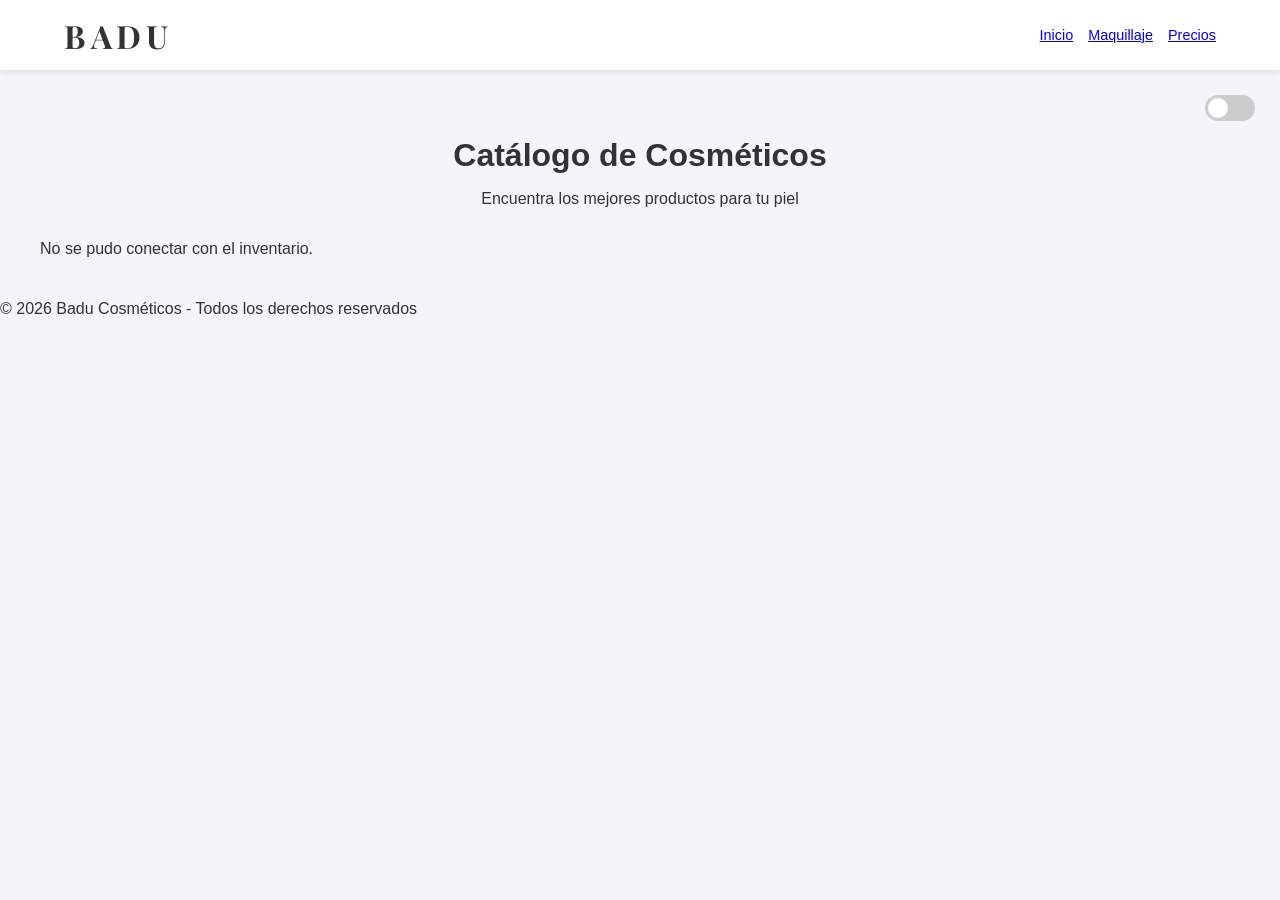
==== index.html @ a8e33970 "Primer versión de Badu Cosméticos" ====
<!DOCTYPE html>
<html lang="es">
<head>
    <meta charset="UTF-8">
    <meta name="viewport" content="width=device-width, initial-scale=1.0">
    <title>Badu Cosméticos</title>
    <link href="https://fonts.googleapis.com/css2?family=Playfair+Display:wght@700&family=Poppins:wght@300;400&display=swap" rel="stylesheet">
    <link rel="stylesheet" href="style.css">
    <link rel="icon" type="image/x-icon" href="favicon.ico">
</head>
<body>

    <nav class="navbar">
        <div class="logo"><strong>BADU</strong></div>
        <ul class="enlaces">
            <li><a href="index.html">Inicio</a></li>
            <li><a href="maquillaje.html">Maquillaje</a></li>
            <li><a href="#">Precios</a></li>
        </ul>
    </nav>

    <main>
        <div class="contenedor-toggle">
            <div id="toggle-btn" class="toggle-circle"></div>
        </div>

        <header>
            <h1>Catálogo de Cosméticos</h1>
            <p>Encuentra los mejores productos para tu piel</p>
        </header>

        <div id="contenedor-productos" class="contenedor-productos">
    <p>Cargando catálogo...</p>
</div>
    </main>

    <footer>
        <p>&copy; 2026 Badu Cosméticos - Todos los derechos reservados</p>
    </footer>

    <script src="script.js"></script>
</body>
</html>
---- style.css ----
/* Contenedor para ubicar el botón a la derecha */
.contenedor-toggle {
    display: flex;
    justify-content: flex-end;
    margin-bottom: 0px; /* Quitamos el espacio de abajo */
    padding: 5px;       /* Reducimos el espacio interno */
}
header {
    margin-top: -10px; /* Un truco: margen negativo para subirlo un pelo más */
    text-align: center;
}

header h1 {
    margin-bottom: 5px; /* Reduce el espacio entre el título y el catálogo */
}

/* El cuerpo del interruptor */
.toggle-circle {
    width: 50px;
    height: 26px;
    background-color: #ccc; /* Gris cuando está apagado */
    border-radius: 50px;
    position: relative;
    cursor: pointer;
    transition: 0.4s;
}

/* La bolita blanca que se mueve */
.toggle-circle::before {
    content: "";
    position: absolute;
    width: 20px;
    height: 20px;
    border-radius: 50%;
    top: 3px;
    left: 3px;
    background-color: white;
    transition: 0.4s;
}

/* CUANDO SE ACTIVA EL MODO OSCURO */
body.dark-mode {
    background-color: #1a1a1a;
    color: white;
}

/* Cambia el color del fondo del botón a verde */
body.dark-mode .toggle-circle {
    background-color: #2ecc71;
}

/* Mueve la bolita a la derecha */
body.dark-mode .toggle-circle::before {
    transform: translateX(24px);
}
/* 1. CONFIGURACIÓN GENERAL Y MODO OSCURO */
:root {
    --bg-color: #f4f4f9;
    --text-color: #333;
}

body.dark-mode {
    --bg-color: #121212;
    --text-color: #f4f4f9;
}

body {
    background-color: var(--bg-color);
    color: var(--text-color);
    font-family: sans-serif;
    margin: 0;
    transition: background-color 0.3s;
}

/* Ajuste de la Navbar para que no se amontone */
.navbar {
    display: flex;
    justify-content: space-between;
    align-items: center;
    background-color: #ffffff;
    padding: 10px 5%; /* Reducimos el padding vertical */
    box-shadow: 0 2px 5px rgba(0,0,0,0.1);
    position: fixed;
    top: 0;
    left: 0;
    width: 100%;
    z-index: 1000;
    box-sizing: border-box; /* Esto evita que el menú se salga de la pantalla */
}

/* Reducir el tamaño de los enlaces si tu pantalla es pequeña */
.enlaces {
    display: flex;
    list-style: none;
    gap: 15px; /* Menos espacio entre palabras */
    padding: 0;
}

.enlaces a {
    font-size: 0.9rem; /* Texto un poco más pequeño */
}

/* EL EMPUJE: Aumentamos el margen para que quepa el toggle y el título */
main {
    margin-top: 80px; /* Bajamos de 140px a 80px para que todo suba */
    padding: 10px 20px; /* Reducimos el relleno superior e inferior */
}

/* 4. LA CUADRÍCULA (GRID) */
.contenedor-productos {
    display: grid !important;
    grid-template-columns: repeat(auto-fit, minmax(250px, 1fr));
    gap: 25px;
    max-width: 1200px;
    margin: 0 auto; /* Centra todo el bloque */
}

/* 5. LAS TARJETAS DE PRODUCTO */
.producto-card {
    background-color: white;
    padding: 20px;
    border-radius: 15px;
    text-align: center;
    box-shadow: 0 4px 8px rgba(0,0,0,0.1);
    color: #333; /* Para que el texto se vea siempre bien */
}

.producto-card img {
    width: 100%;
    height: 200px;
    object-fit: cover;
    border-radius: 10px;
}

.precio {
    font-size: 1.5rem;
    font-weight: bold;
    color: #27ae60;
}
/* --- ESTILO PARA EL LOGO BADU --- */
.logo {
    font-family: 'Playfair Display', serif; /* Si pegaste el link en el HTML se verá elegante */
    font-size: 2rem;          /* Tamaño más grande para que destaque */
    font-weight: 700;         /* Negrita profesional */
    letter-spacing: 5px;      /* Espacio entre letras, clave para marcas de lujo */
    text-transform: uppercase; /* Siempre en mayúsculas */
    color: #333;              /* Color casi negro */
    cursor: pointer;          /* Para que parezca un botón */
    transition: 0.3s;         /* Suavidad al cambiar de color */
}

/* El toque de oro al pasar el ratón */
.logo:hover {
    color: #d4af37;           /* Cambia a color dorado */
}

/* Esto asegura que el texto dentro del logo no tenga estilos raros */
.logo strong {
    font-weight: inherit; 
}
/* Estilo del botón */
.btn-comprar {
    background-color: #333; /* Color negro/gris oscuro elegante */
    color: white;
    border: none;
    padding: 10px 20px;
    border-radius: 25px; /* Bordes muy redondeados */
    cursor: pointer;
    font-family: 'Poppins', sans-serif;
    font-weight: 500;
    transition: all 0.3s ease; /* Para que el cambio de color sea suave */
    width: 100%; /* Para que ocupe todo el ancho de la tarjeta */
    margin-top: 10px;
}

/* Efecto al pasar el ratón (Hover) */
.btn-comprar:hover {
    background-color: #d4af37; /* Cambia a dorado al tocarlo */
    transform: translateY(-2px); /* Sube un poquito, da sensación de botón real */
    box-shadow: 0 4px 10px rgba(0,0,0,0.2);
}
/* Contenedor de la imagen para que el zoom no se salga de los bordes */
.producto-card img {
    width: 100%;
    height: auto;
    border-radius: 10px;
    transition: transform 0.5s ease; /* Tiempo que tarda el zoom */
}

/* El efecto de zoom al pasar el ratón por la tarjeta entera */
.producto-card:hover img {
    transform: scale(1.1); /* Agranda la imagen un 10% */
}

/* Evitamos que la imagen se salga del cuadro al crecer */
.producto-card {
    overflow: hidden; /* Esto es CLAVE para el efecto zoom */
    transition: box-shadow 0.3s ease;
}

.producto-card:hover {
    box-shadow: 0 8px 20px rgba(0,0,0,0.15); /* Sombra más fuerte al resaltar */
}
/* Esto asegura que el enlace no tenga subrayado y se comporte como bloque */
a.btn-comprar {
    text-decoration: none; /* Quita la línea de abajo */
    display: inline-block; /* Permite que tenga ancho y alto */
    text-align: center;    /* Centra el texto */
    box-sizing: border-box;
}
/* Estilo para la nueva descripción */
.descripcion-corta {
    font-size: 0.9rem;
    color: #666; /* Un gris suave */
    margin: 5px 0 10px 0;
    font-style: italic; /* Un toque delicado */
    line-height: 1.2;
}

/* Asegura que la info tenga un poco de espacio */
.producto-info {
    padding: 15px;
    text-align: center;
}

/* En modo oscuro, aclaramos un poco la descripción */
body.dark-mode .descripcion-corta {
    color: #bbb;
}
/* 1. Tarjeta como contenedor flexible */
.producto-card {
    display: flex;
    flex-direction: column;
    justify-content: space-between;
    height: 100%; 
    background-color: #fff; /* O el color que tengas */
    border-radius: 15px;
    overflow: hidden;
    padding-bottom: 15px;
}

/* 2. El truco de las 2 líneas (Este es el que suele dar avisos) */
.descripcion-corta {
    display: -webkit-box;
    -webkit-line-clamp: 2; /* Número de líneas a mostrar */
    -webkit-box-orient: vertical;  
    overflow: hidden;
    font-size: 0.9rem;
    color: #666;
    margin: 10px;
    height: 2.8em; /* Ajusta esto si el texto se corta raro */
}

/* --- ESTILOS DE INVENTARIO BADU --- */
.stock-badge {
    display: inline-block;
    padding: 4px 10px;
    border-radius: 20px;
    font-size: 0.75rem;
    font-weight: bold;
    margin-bottom: 10px;
}

.disponible {
    background-color: #e8f8f5;
    color: #16a085;
    border: 1px solid #16a085;
}

.agotado-badge {
    background-color: #fdedec;
    color: #e74c3c;
    border: 1px solid #e74c3c;
}

/* Botón cuando no hay stock */
.btn-comprar.agotado {
    background-color: #d5dbdb !important;
    color: #7f8c8d !important;
    cursor: not-allowed;
    pointer-events: none; /* Bloquea el clic */
    border: none;
}

/* Oscurece un poco la tarjeta si no hay stock */
.producto-card.sin-stock {
    filter: grayscale(0.5);
    opacity: 0.8;
}
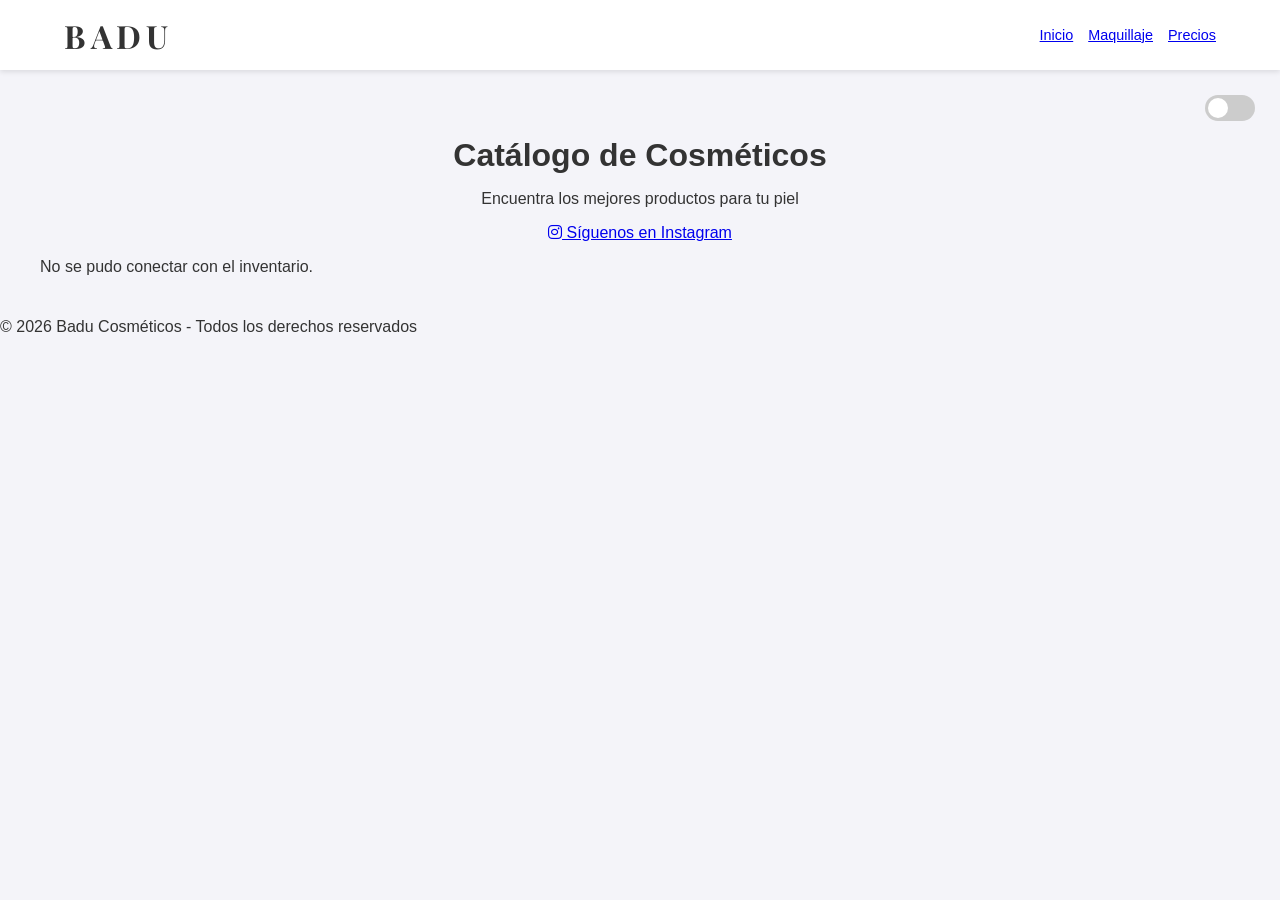
==== commit 06b2556a: "Update index.html" ====
--- a/index.html
+++ b/index.html
@@ -1,12 +1,22 @@
 <!DOCTYPE html>
 <html lang="es">
 <head>
+    <!-- Google tag (gtag.js) -->
+<script async src="https://www.googletagmanager.com/gtag/js?id=G-XX2QJMB2F7"></script>
+<script>
+  window.dataLayer = window.dataLayer || [];
+  function gtag(){dataLayer.push(arguments);}
+  gtag('js', new Date());
+
+  gtag('config', 'G-XX2QJMB2F7');
+</script>
     <meta charset="UTF-8">
     <meta name="viewport" content="width=device-width, initial-scale=1.0">
     <title>Badu Cosméticos</title>
     <link href="https://fonts.googleapis.com/css2?family=Playfair+Display:wght@700&family=Poppins:wght@300;400&display=swap" rel="stylesheet">
     <link rel="stylesheet" href="style.css">
     <link rel="icon" type="image/x-icon" href="favicon.ico">
+    <link rel="stylesheet" href="https://cdnjs.cloudflare.com/ajax/libs/font-awesome/6.0.0/css/all.min.css">
 </head>
 <body>
 
@@ -27,6 +37,9 @@
         <header>
             <h1>Catálogo de Cosméticos</h1>
             <p>Encuentra los mejores productos para tu piel</p>
+            <a href="https://www.instagram.com/badu.1021" target="_blank" class="btn-instagram">
+    <i class="fab fa-instagram"></i> Síguenos en Instagram
+</a>
         </header>
 
         <div id="contenedor-productos" class="contenedor-productos">
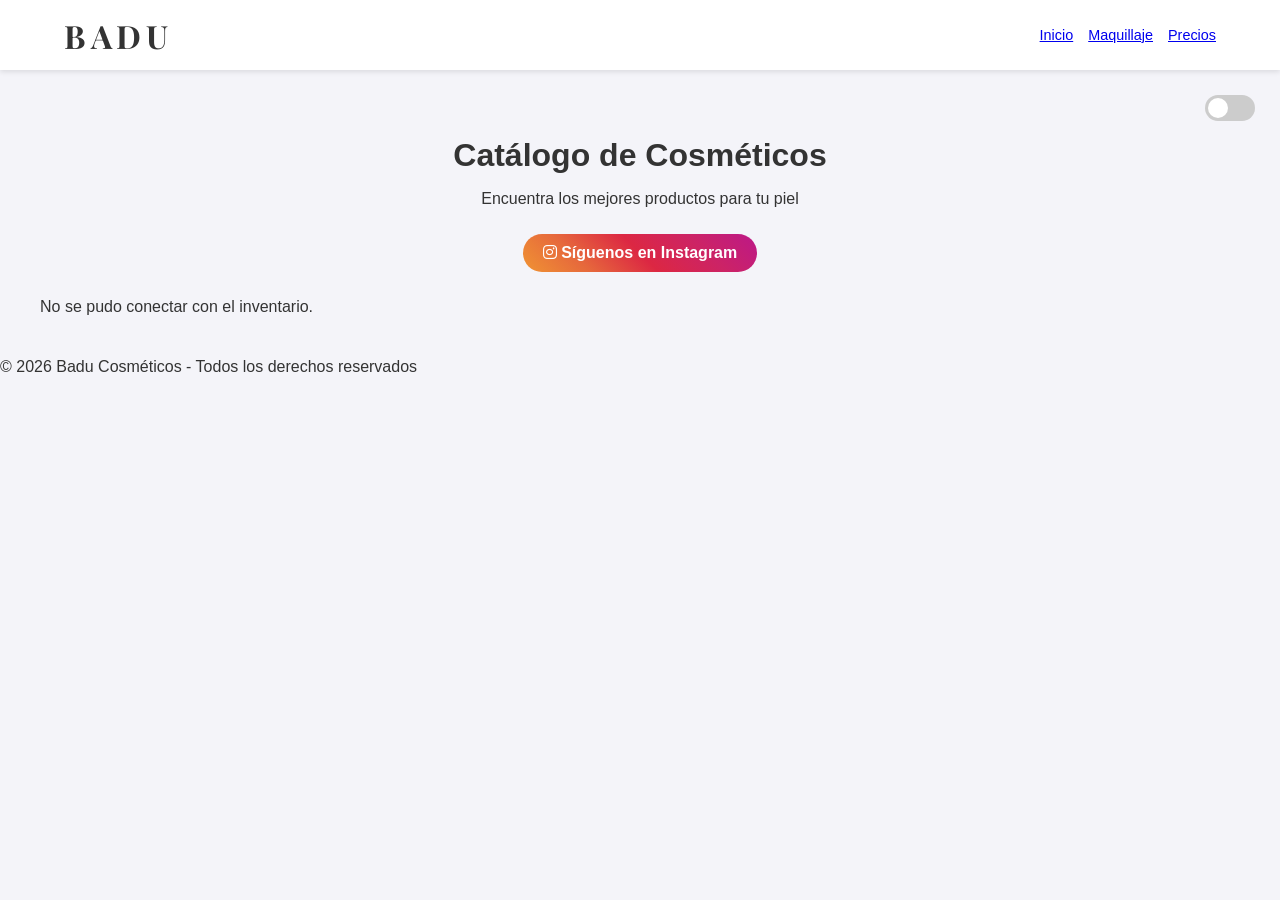
==== commit d38b4bd9: "Update index.html" ====
--- a/index.html
+++ b/index.html
@@ -13,6 +13,9 @@
     <meta charset="UTF-8">
     <meta name="viewport" content="width=device-width, initial-scale=1.0">
     <title>Badu Cosméticos</title>
+    <meta name="description" content="En Badu amamos tu estilo. Encuentra marcas originales como 
+Sheglam, Rhode, Salomé y Ushas con entrega inmediata en Maracay y envíos a nivel nacional.
+¡Pide el tuyo hoy!🤎.">
     <link href="https://fonts.googleapis.com/css2?family=Playfair+Display:wght@700&family=Poppins:wght@300;400&display=swap" rel="stylesheet">
     <link rel="stylesheet" href="style.css">
     <link rel="icon" type="image/x-icon" href="favicon.ico">
--- a/style.css
+++ b/style.css
@@ -281,9 +281,25 @@
     pointer-events: none; /* Bloquea el clic */
     border: none;
 }
+.btn-instagram {
+    display: inline-block;
+    background: linear-gradient(45deg, #f09433 0%, #e6683c 25%, #dc2743 50%, #cc2366 75%, #bc1888 100%);
+    color: white;
+    padding: 10px 20px;
+    border-radius: 50px;
+    text-decoration: none;
+    font-weight: bold;
+    margin: 10px 0;
+    transition: transform 0.3s;
+}
+
+.btn-instagram:hover {
+    transform: scale(1.1);
+    color: white;
+}
 
 /* Oscurece un poco la tarjeta si no hay stock */
 .producto-card.sin-stock {
     filter: grayscale(0.5);
     opacity: 0.8;
-}+}
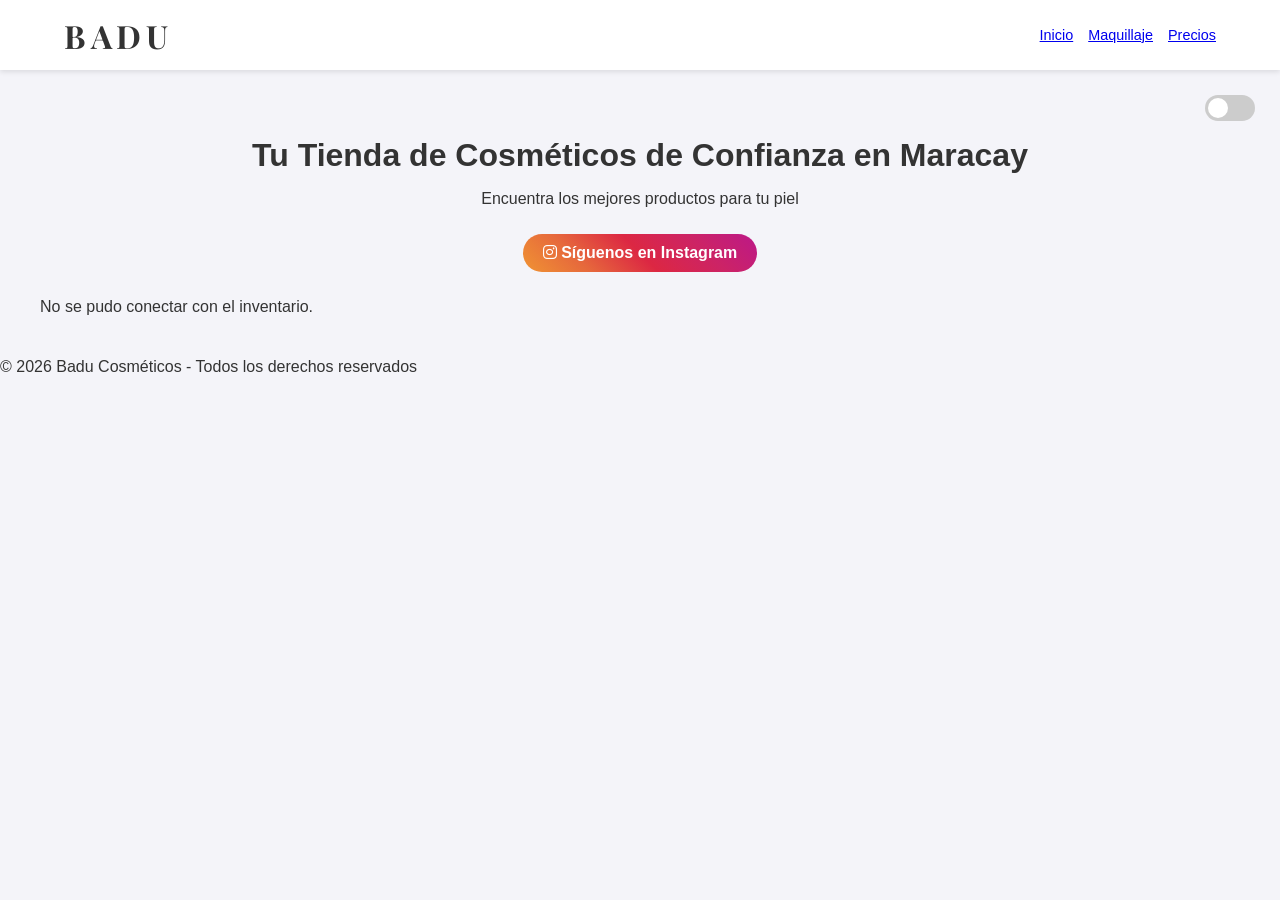
==== commit ad8ec5a8: "Update index.html" ====
--- a/index.html
+++ b/index.html
@@ -12,7 +12,7 @@
 </script>
     <meta charset="UTF-8">
     <meta name="viewport" content="width=device-width, initial-scale=1.0">
-    <title>Badu Cosméticos</title>
+    <title>Badu Cosméticos | Maquillaje y Belleza en Maracay, Venezuela</title>
     <meta name="description" content="En Badu amamos tu estilo. Encuentra marcas originales como 
 Sheglam, Rhode, Salomé y Ushas con entrega inmediata en Maracay y envíos a nivel nacional.
 ¡Pide el tuyo hoy!🤎.">
@@ -38,7 +38,7 @@
         </div>
 
         <header>
-            <h1>Catálogo de Cosméticos</h1>
+            <h1>Tu Tienda de Cosméticos de Confianza en Maracay</h1>
             <p>Encuentra los mejores productos para tu piel</p>
             <a href="https://www.instagram.com/badu.1021" target="_blank" class="btn-instagram">
     <i class="fab fa-instagram"></i> Síguenos en Instagram
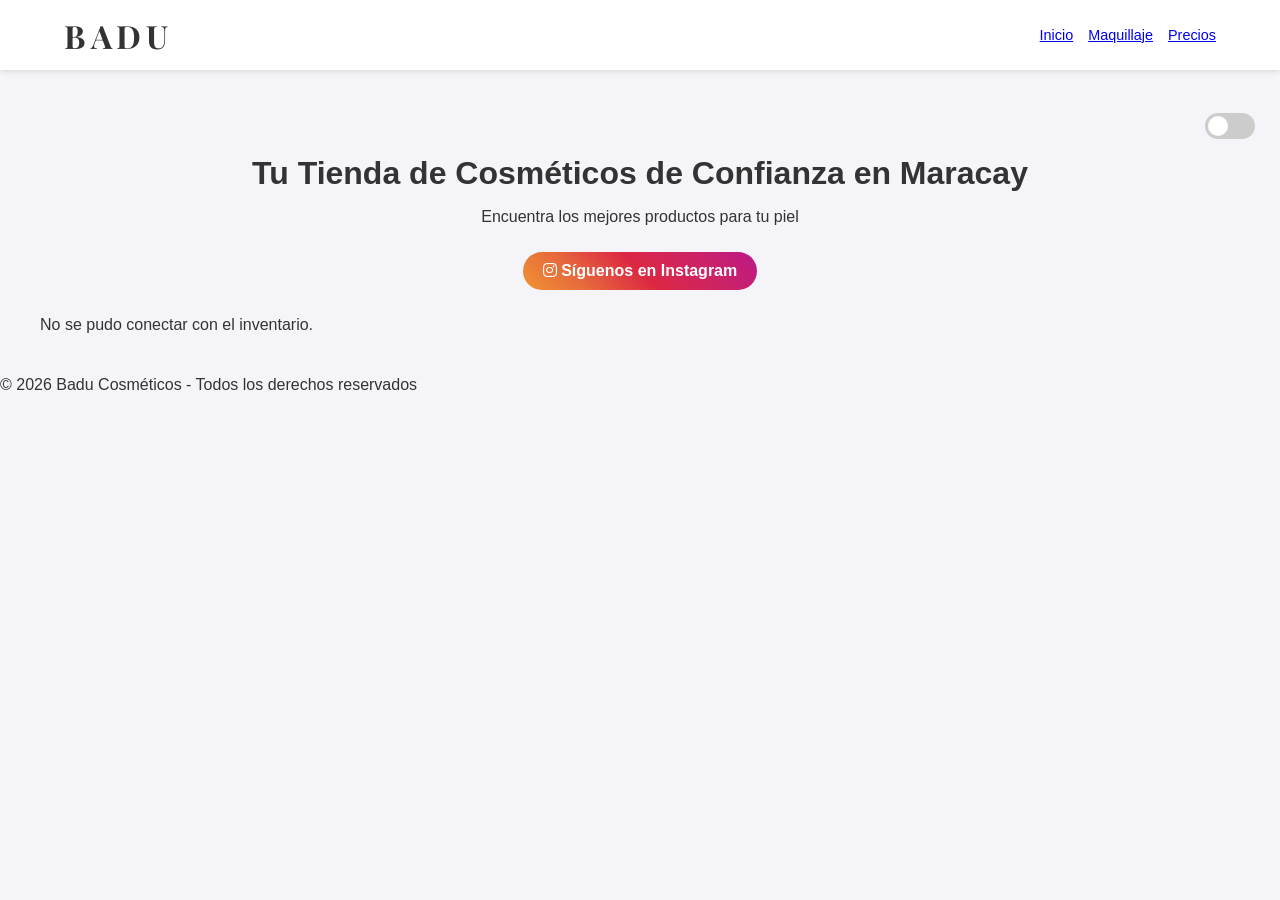
==== commit ba6922a0: "Update index.html" ====
--- a/index.html
+++ b/index.html
@@ -12,10 +12,11 @@
 </script>
     <meta charset="UTF-8">
     <meta name="viewport" content="width=device-width, initial-scale=1.0">
-    <title>Badu Cosméticos | Maquillaje y Belleza en Maracay, Venezuela</title>
-    <meta name="description" content="En Badu amamos tu estilo. Encuentra marcas originales como 
-Sheglam, Rhode, Salomé y Ushas con entrega inmediata en Maracay y envíos a nivel nacional.
-¡Pide el tuyo hoy!🤎.">
+    <titulo>Badú Cosméticos | Maquillaje y Belleza en Maracay, Aragua</titulo>
+
+<meta nombre="descripción" contenido="Tu tienda de cosméticos en Maracay. Marcas como Sheglam, Rhode y Salomé con entrega inmediata. ¡Resalta tu belleza con Badú Cosméticos! 💄">
+
+<meta nombre="keywords" contenido="maquillaje maracay, cosmeticos aragua, badu cosmeticos, tienda de belleza venezuela">
     <link href="https://fonts.googleapis.com/css2?family=Playfair+Display:wght@700&family=Poppins:wght@300;400&display=swap" rel="stylesheet">
     <link rel="stylesheet" href="style.css">
     <link rel="icon" type="image/x-icon" href="favicon.ico">
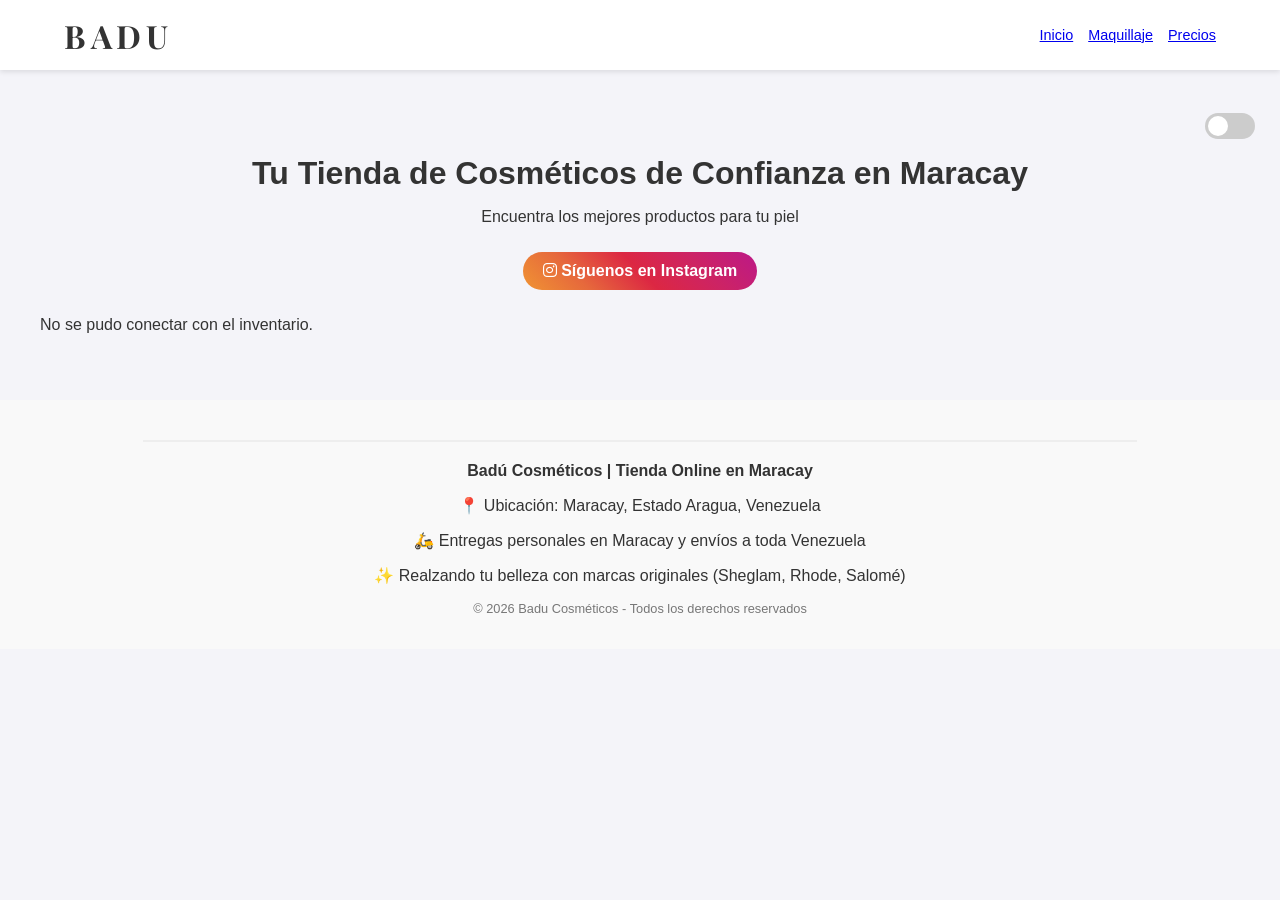
==== commit 915ef920: "Update index.html" ====
--- a/index.html
+++ b/index.html
@@ -51,9 +51,20 @@
 </div>
     </main>
 
-    <footer>
-        <p>&copy; 2026 Badu Cosméticos - Todos los derechos reservados</p>
-    </footer>
+    <footer style="text-align: center; padding: 20px; background-color: #f9f9f9; margin-top: 40px;">
+    <hr style="border: 0.5px solid #eee; width: 80%; margin: 20px auto;">
+    
+    <div class="footer-info">
+        <p><strong>Badú Cosméticos | Tienda Online en Maracay</strong></p>
+        <p>📍 Ubicación: Maracay, Estado Aragua, Venezuela</p>
+        <p>🛵 Entregas personales en Maracay y envíos a toda Venezuela</p>
+        <p>✨ Realzando tu belleza con marcas originales (Sheglam, Rhode, Salomé)</p>
+    </div>
+
+    <p style="font-size: 0.8em; color: #777; margin-top: 15px;">
+        &copy; 2026 Badu Cosméticos - Todos los derechos reservados
+    </p>
+</footer>
 
     <script src="script.js"></script>
 </body>
